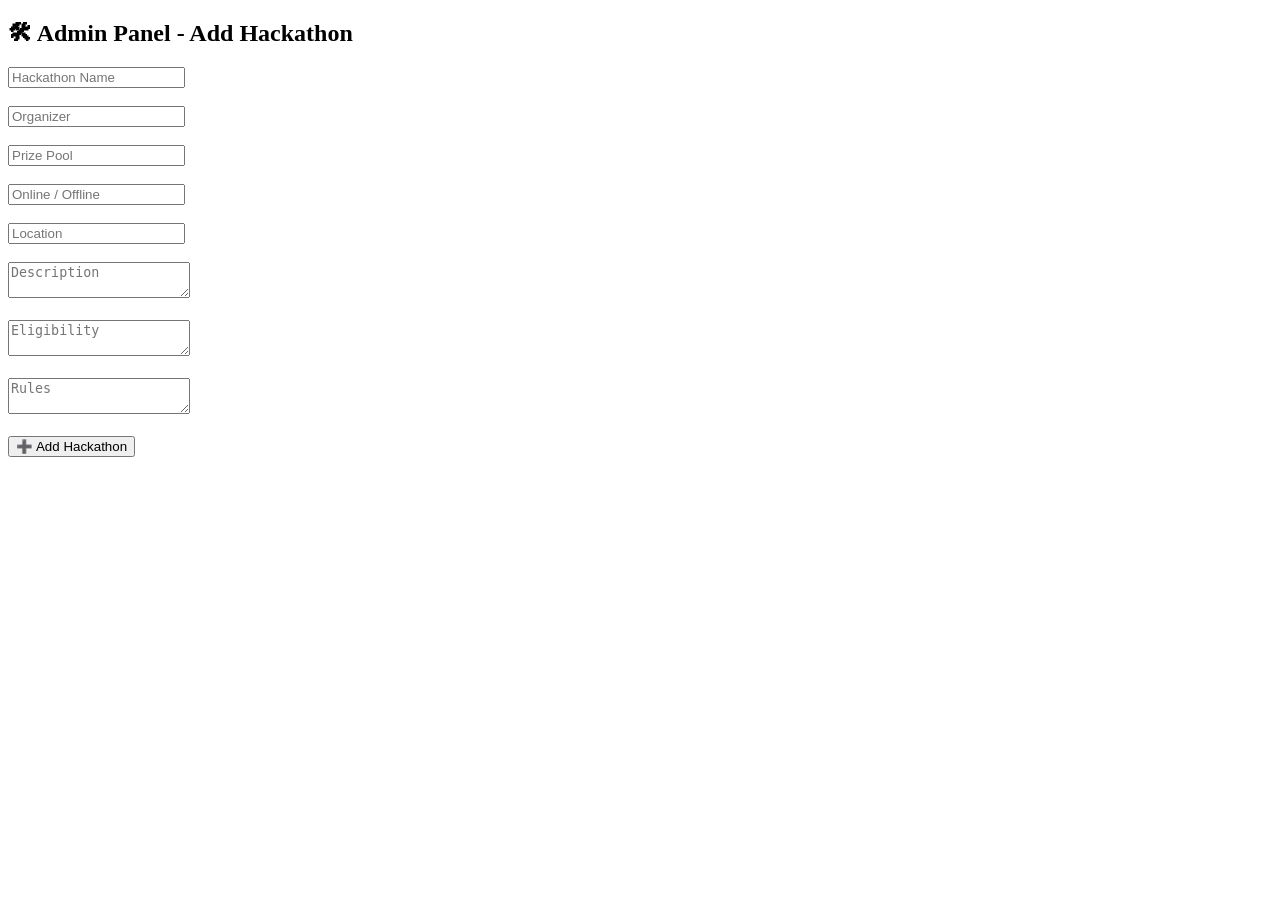
==== admin.html @ 7360ab1b "Add files via upload" ====
<!DOCTYPE html>
<html>
<head>
  <title>Admin Panel</title>
  <link rel="stylesheet" href="css/style.css">
</head>

<body>

<h2>🛠 Admin Panel - Add Hackathon</h2>

<input id="name" placeholder="Hackathon Name"><br><br>
<input id="organizer" placeholder="Organizer"><br><br>
<input id="prizePool" placeholder="Prize Pool"><br><br>
<input id="mode" placeholder="Online / Offline"><br><br>
<input id="location" placeholder="Location"><br><br>

<textarea id="description" placeholder="Description"></textarea><br><br>
<textarea id="eligibility" placeholder="Eligibility"></textarea><br><br>
<textarea id="rules" placeholder="Rules"></textarea><br><br>

<button onclick="addHackathon()">➕ Add Hackathon</button>

<script type="module" src="js/admin.js"></script>

</body>
</html>
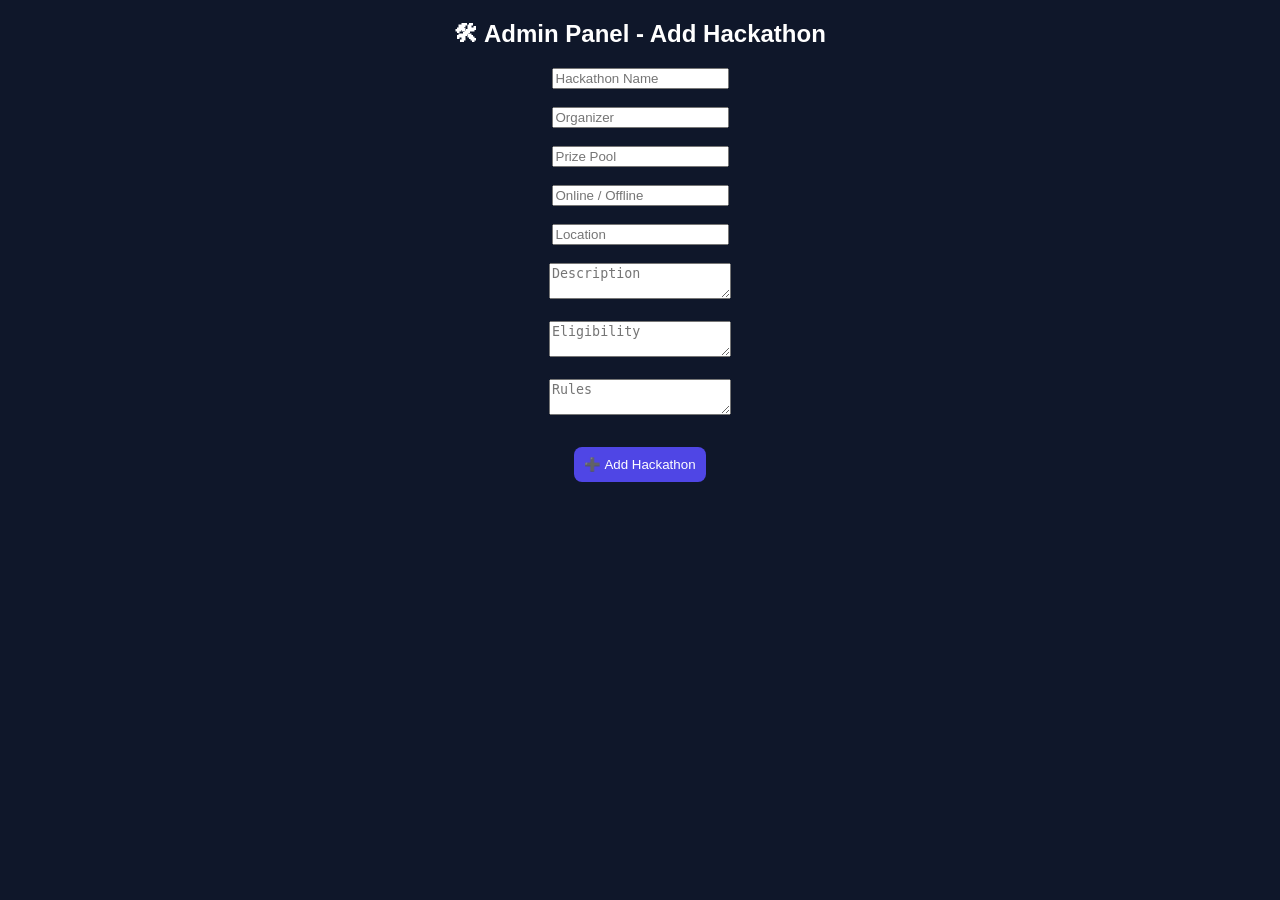
==== commit b61184ff: "Update admin.html" ====
--- a/admin.html
+++ b/admin.html
@@ -2,7 +2,7 @@
 <html>
 <head>
   <title>Admin Panel</title>
-  <link rel="stylesheet" href="css/style.css">
+  <link rel="stylesheet" href="style.css">
 </head>
 
 <body>
@@ -24,4 +24,4 @@
 <script type="module" src="js/admin.js"></script>
 
 </body>
-</html>+</html>
--- a/style.css
+++ b/style.css
@@ -0,0 +1,58 @@
+body {
+  margin: 0;
+  font-family: Arial, sans-serif;
+  background: #0f172a;
+  color: white;
+  text-align: center;
+}
+
+.splash {
+  margin-top: 30vh;
+}
+
+h1 {
+  color: #4f46e5;
+}
+
+.card {
+  background: #1e293b;
+  margin: 15px;
+  padding: 15px;
+  border-radius: 12px;
+  text-align: left;
+  box-shadow: 0 4px 10px rgba(0,0,0,0.3);
+  cursor: pointer;
+}
+
+.card h3 {
+  color: #38bdf8;
+}
+
+.card p {
+  font-size: 14px;
+  color: #cbd5e1;
+}
+
+#details {
+  padding: 20px;
+  text-align: left;
+}
+
+#details h2 {
+  color: #38bdf8;
+}
+
+button {
+  background: #4f46e5;
+  color: white;
+  padding: 10px;
+  margin: 10px;
+  border: none;
+  border-radius: 8px;
+  cursor: pointer;
+  transition: background 0.2s ease;
+}
+
+button:hover {
+  background: #4338ca;
+}
